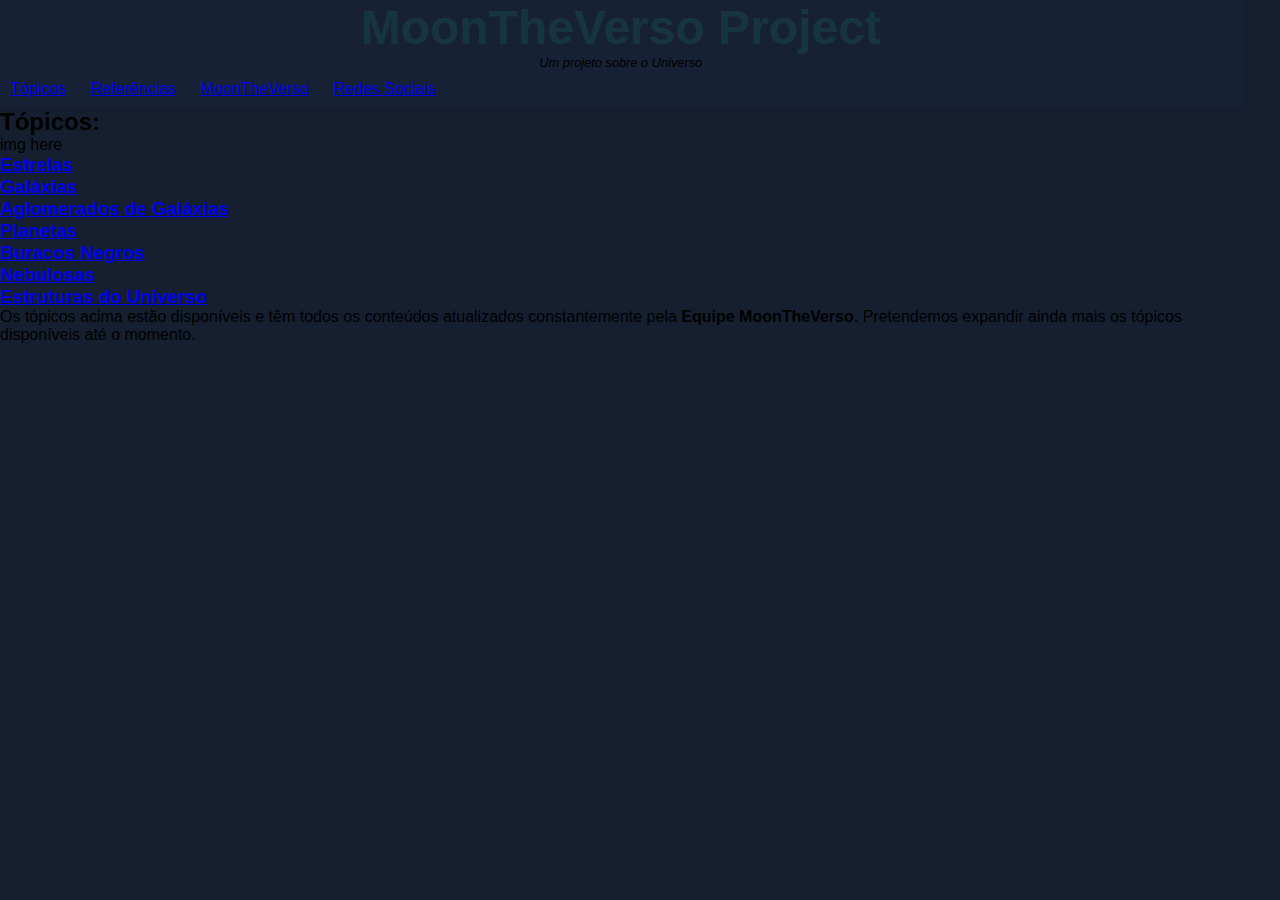
==== index.html @ bdadcf0a "primeiros ajustes" ====
<!DOCTYPE html>
<html lang="pt-br">
<head>
    <meta charset="UTF-8">
    <meta name="viewport" content="width=device-width, initial-scale=1.0">
    <title>MoonTheVerso</title>
    <link rel="stylesheet" href="estilos/style.css">
</head>
<body>
    <header>
        <h1>MoonTheVerso Project</h1>
            <p><em>Um projeto sobre o Universo</em></p>
        <nav>
            <ul>
                <li><a href="#">Tópicos</a></li>
                <li><a href="#">Referências</a></li>
                <li><a href="#">MoonTheVerso</a></li>
                <li><a href="#">Redes Sociais</a></li>
            </ul>
        </nav>
    </header>
    <main> 
        <h2>Tópicos:</h2>
        <div id="img01">
            img here
        </div>
        <section> 
            <div>
                <h3><a href="#">Estrelas</a></h3>
            </div>
            <div>
                <h3><a href="#">Galáxias</a></h3>
            </div>
            <div>
                <h3><a href="#">Aglomerados de Galáxias</a></h3>
            </div>
            <div>
                <h3><a href="#">Planetas</a></h3>
            </div>
            <div>
                <h3><a href="#">Buracos Negros</a></h3>
            </div>
            <div>
                <h3><a href="#">Nebulosas</a></h3>
            </div>
            <div>
                <h3><a href="#">Estruturas do Universo</a></h3>
            </div>
        </section>
        <aside>
            <p>Os tópicos acima estão disponíveis e têm todos os conteúdos atualizados constantemente pela <strong>Equipe MoonTheVerso</strong>. Pretendemos expandir ainda mais os tópicos disponíveis até o momento.</p>
        </aside>
    </main>
    <footer>

    </footer>
</body>
</html>
---- estilos/style.css ----
@charset "UTF-8";

/* Resolução das Telas:
320px — 480px: dispositivos móveis.
481px — 768px: iPads, tablets.
769px — 1024px: telas pequenas, laptops.
1025px — 1200px: desktops, telas grandes.
1201px e acima — telas muito grandes, TVs.
-
Paleta de Cores:
azul escuro fosco: #161F30
verde escuro fosco: #173540
verde/azul fosco: #217373
*/

* {
    font-family: Arial, Helvetica, sans-serif;
    box-sizing: border-box;
    margin: 0px;
    padding: 0px;
}

:root {
    --cor-azul:#161F30;
    --cor-verde:#173540;
    --cor-ambos:#217373;
}

body, html {
    background-color: var(--cor-azul);
    height: 97vh;
    width: 97vw;
}

header {
    background-color: #18264456;
}

header h1 {
    text-align: center;
    font-size: 3em;
    color: #173540;
}

header p {
    text-align: center;
    font-size: 0.8em;
}

nav > ul > li {
    display: inline-block;
    list-style-type: none;
    padding: 10px;
}
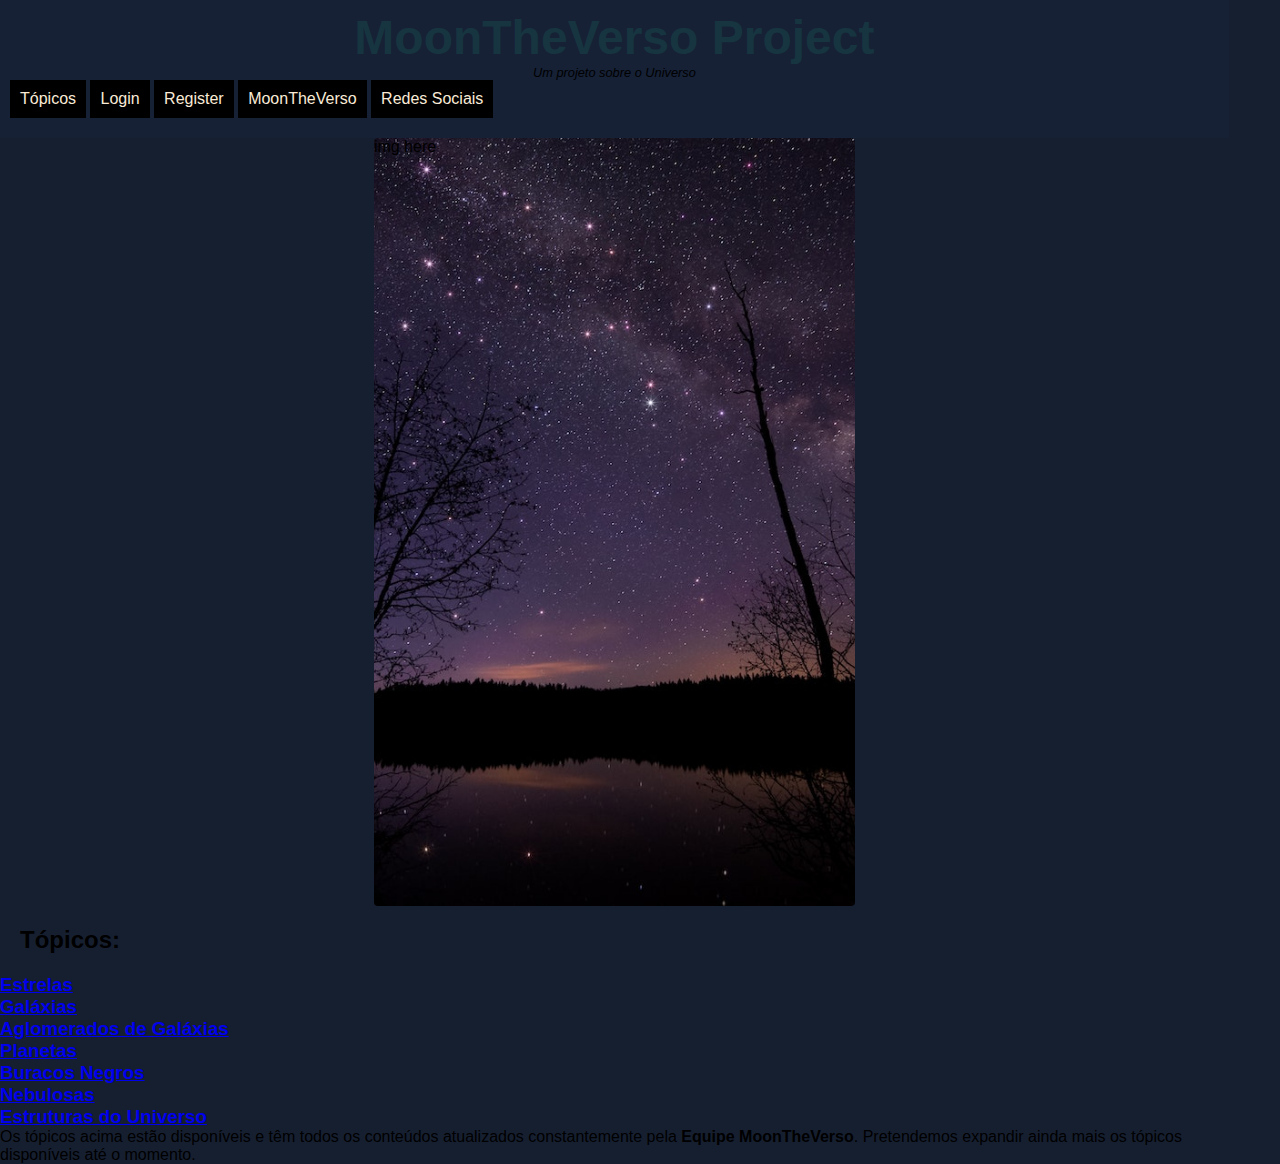
==== commit bad9a5c6: "ccmt" ====
--- a/index.html
+++ b/index.html
@@ -13,18 +13,19 @@
         <nav>
             <ul>
                 <li><a href="#">Tópicos</a></li>
-                <li><a href="#">Referências</a></li>
+                <li><a href="#">Login</a></li>
+                <li><a href="#">Register</a></li>
                 <li><a href="#">MoonTheVerso</a></li>
                 <li><a href="#">Redes Sociais</a></li>
             </ul>
         </nav>
     </header>
     <main> 
-        <h2>Tópicos:</h2>
         <div id="img01">
             img here
         </div>
         <section> 
+            <h2>Tópicos:</h2>
             <div>
                 <h3><a href="#">Estrelas</a></h3>
             </div>
--- a/estilos/style.css
+++ b/estilos/style.css
@@ -28,12 +28,13 @@
 
 body, html {
     background-color: var(--cor-azul);
-    height: 97vh;
-    width: 97vw;
+    height: 96vh;
+    width: 96vw;
 }
 
 header {
     background-color: #18264456;
+    padding: 10px;
 }
 
 header h1 {
@@ -51,5 +52,39 @@
     display: inline-block;
     list-style-type: none;
     padding: 10px;
+    background-color: black;
+    margin-bottom: 10px;
+}
+
+nav > ul > li > a {
+    text-decoration: none;
+    color: antiquewhite;
+}
+
+nav > ul > li:hover {
+    background-color: #217373;
+    border-radius: 2px;
+}
+
+main {
+    
+}
+
+main h2 {
+    padding: 20px;
+}
+
+div#img01 {
+    display: block;
+    background-color: white;
+    width: 481px;
+    height: 768px;
+
+    background-image: url(../imagens/pexels-james-wheeler-1542493\ \(2\).jpg);
+    background-position: center center;
+    background-size: cover;
+
+    margin: auto;
+    border-radius: 4px;
 }
     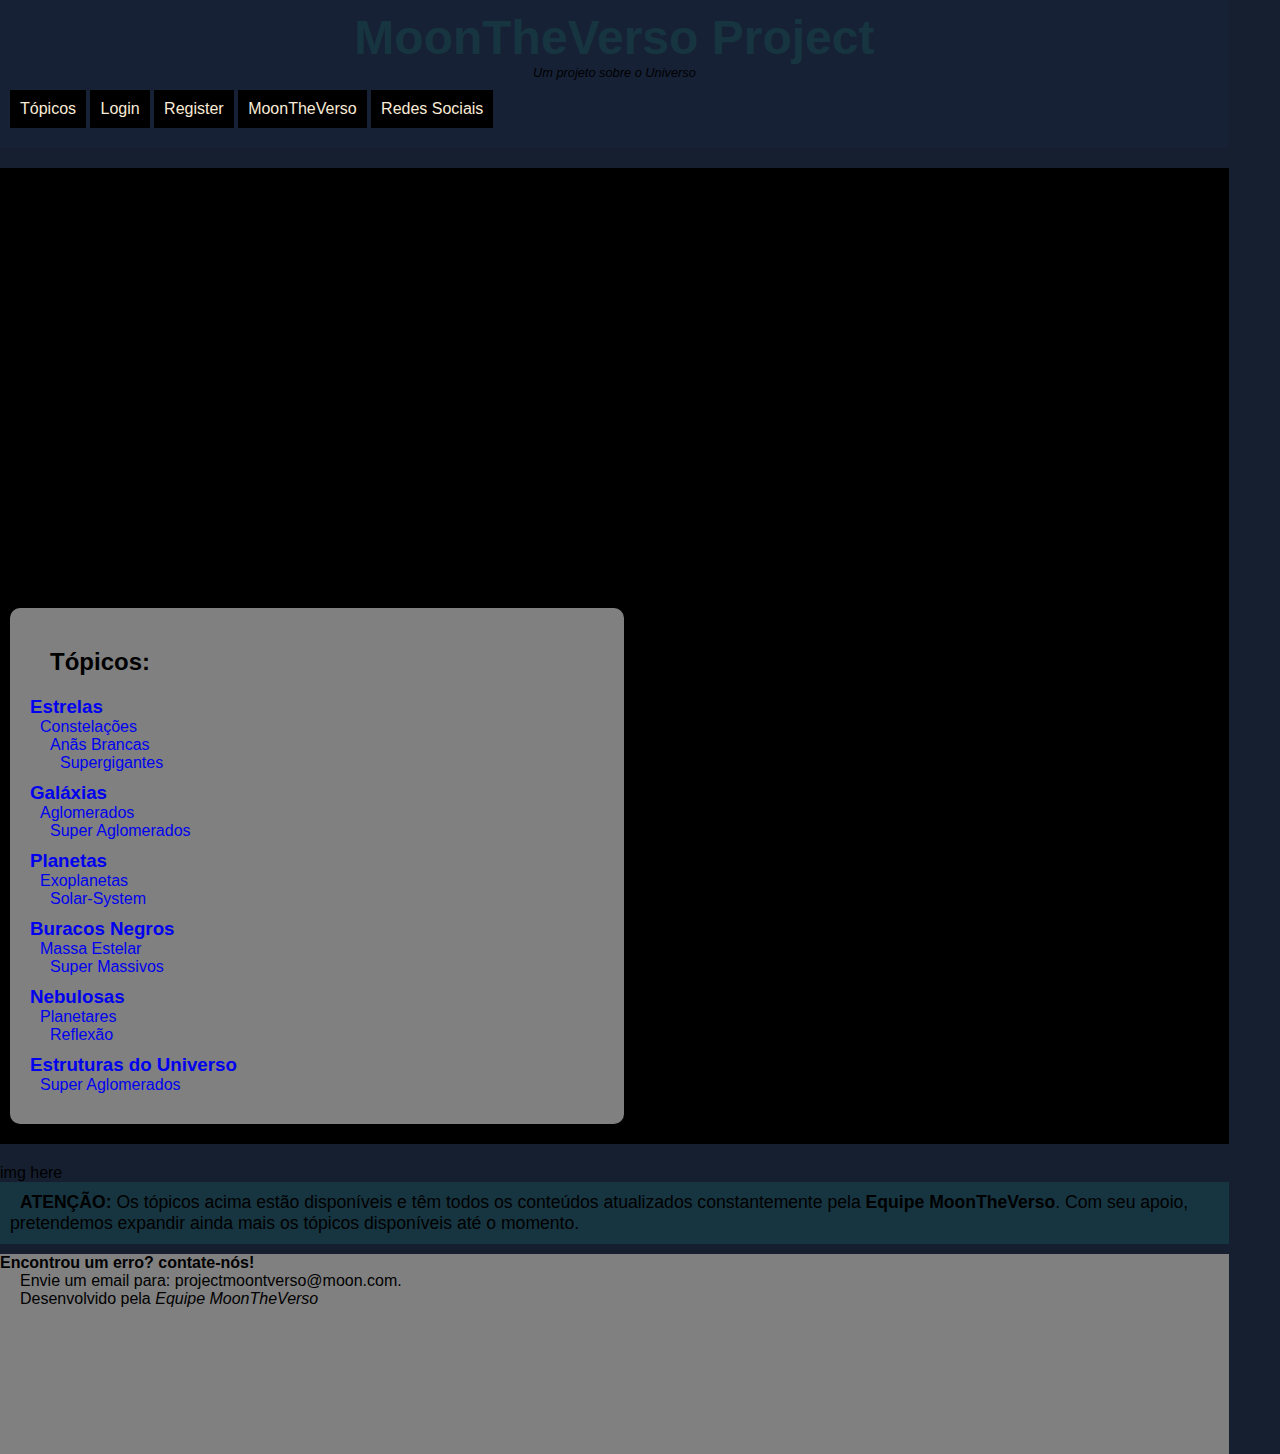
==== commit b257ed3f: "mobile first" ====
--- a/index.html
+++ b/index.html
@@ -22,38 +22,68 @@
     </header>
     <main> 
         <div id="img01">
-            img here
         </div>
-        <section> 
-            <h2>Tópicos:</h2>
-            <div>
-                <h3><a href="#">Estrelas</a></h3>
-            </div>
-            <div>
-                <h3><a href="#">Galáxias</a></h3>
-            </div>
-            <div>
-                <h3><a href="#">Aglomerados de Galáxias</a></h3>
-            </div>
-            <div>
-                <h3><a href="#">Planetas</a></h3>
-            </div>
-            <div>
-                <h3><a href="#">Buracos Negros</a></h3>
-            </div>
-            <div>
-                <h3><a href="#">Nebulosas</a></h3>
-            </div>
-            <div>
-                <h3><a href="#">Estruturas do Universo</a></h3>
-            </div>
-        </section>
+        <div id="topics">
+            <section>
+                <h2>Tópicos:</h2>
+                <div id="img-topic">
+                    
+                </div>
+                <div>
+                    <h3><a href="#">Estrelas</a></h3>
+                    <ul class="list">
+                        <li><a href="#">Constelações</a></li>
+                        <li class="li2"><a href="#">Anãs Brancas</a></li>
+                        <li class="li3"><a href="#">Supergigantes</a></li>
+                    </ul>
+                </div>
+                <div>
+                    <h3><a href="#">Galáxias</a></h3>
+                    <ul class="list">
+                        <li><a href="#">Aglomerados</a></li>
+                        <li class="li2"><a href="#">Super Aglomerados</a></li>
+                    </ul>
+                </div>
+                <div>
+                    <h3><a href="#">Planetas</a></h3>
+                    <ul class="list">
+                        <li><a href="#">Exoplanetas</a></li>
+                        <li class="li2"><a href="#">Solar-System</a></li>
+                    </ul>
+                </div>
+                <div>
+                    <h3><a href="#">Buracos Negros</a></h3>
+                    <ul class="list">
+                        <li><a href="#">Massa Estelar</a></li>
+                        <li class="li2"><a href="#">Super Massivos</a></li>
+                    </ul>
+                </div>
+                <div>
+                    <h3><a href="#">Nebulosas</a></h3>
+                    <ul class="list">
+                        <li><a href="#">Planetares</a></li>
+                        <li class="li2"><a href="#">Reflexão</a></li>
+                    </ul>
+                </div>
+                <div>
+                    <h3><a href="#">Estruturas do Universo</a></h3>
+                    <ul class="list">
+                        <li><a href="#">Super Aglomerados</a></li>
+                    </ul>
+                </div>
+            </section>
+        </div>
+    </main>
+        <div>
+           img here 
+        </div>
         <aside>
-            <p>Os tópicos acima estão disponíveis e têm todos os conteúdos atualizados constantemente pela <strong>Equipe MoonTheVerso</strong>. Pretendemos expandir ainda mais os tópicos disponíveis até o momento.</p>
+            <p><strong>ATENÇÃO:</strong> Os tópicos acima estão disponíveis e têm todos os conteúdos atualizados constantemente pela <strong>Equipe MoonTheVerso</strong>. Com seu apoio, pretendemos expandir ainda mais os tópicos disponíveis até o momento.</p>
         </aside>
-    </main>
     <footer>
-
+        <h4>Encontrou um erro? contate-nós!</h3>
+            <p>Envie um email para: projectmoontverso@moon.com.</p>
+        <p>Desenvolvido pela <em>Equipe MoonTheVerso</em></p>
     </footer>
 </body>
 </html>--- a/estilos/style.css
+++ b/estilos/style.css
@@ -46,6 +46,7 @@
 header p {
     text-align: center;
     font-size: 0.8em;
+    margin-bottom: 10px;
 }
 
 nav > ul > li {
@@ -67,7 +68,9 @@
 }
 
 main {
-    
+    background-color: black;  
+    margin-bottom: 20px;
+    padding-bottom: 20px;
 }
 
 main h2 {
@@ -76,15 +79,75 @@
 
 div#img01 {
     display: block;
+    background-color: black;
+    width: 481px;
+    height: 430px;
+    margin: auto;
+    margin-top: 20px;
+    background-image: url(../imagens/pexels-mengliu-di-3213577.jpg);
+    background-position: center center;
+    background-repeat: no-repeat;
+    background-size: cover;
+    
+}
+
+div#topics > section {
+    display: inline-block;
+    background-color: gray;
+    padding: 20px;
+    margin-top: 10px;
+    width: 50%;
+    border-radius: 10px;
+    margin-left: 10px;
+}
+
+section > div#img-topic {
+    /*display: block;
     background-color: white;
-    width: 481px;
-    height: 768px;
-
+    width: 50%;
+    height: 100%;
     background-image: url(../imagens/pexels-james-wheeler-1542493\ \(2\).jpg);
     background-position: center center;
-    background-size: cover;
+    background-repeat: no-repeat;
+    background-size: cover; */ 
+}
 
-    margin: auto;
-    border-radius: 4px;
+div#topics > section a {
+    text-decoration: none;
 }
-    +
+div#topics > section ul.list {
+    list-style-type: none;
+    margin-bottom: 10px;
+}
+
+ul.list > li {
+    text-indent: 10px;
+}
+
+ul.list > li.li2 {
+    text-indent: 20px;
+}
+
+ul.list > li.li3 {
+    text-indent: 30px;
+}
+    
+aside {
+    background-color: #173540;
+    text-indent: 10px;
+    font-size: 1.1em;
+    margin-bottom: 10px;
+    padding-left: 10px;
+    padding-top: 10px;
+    padding-bottom: 10px;
+}
+
+footer {
+    background-color: gray;
+    height: 200px;
+}
+
+footer p {
+    text-indent: 20px;
+}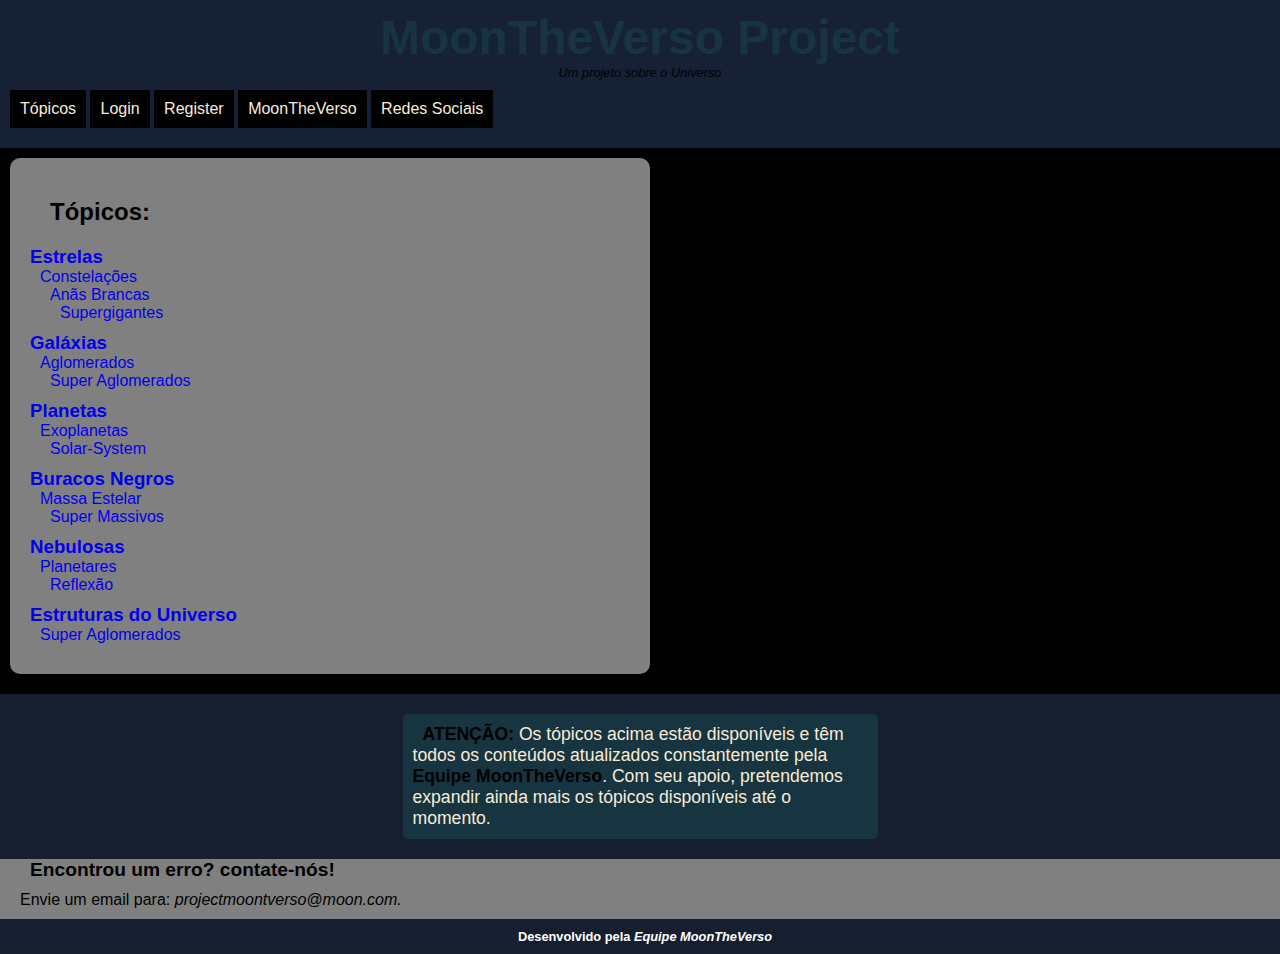
==== commit 44a9a86d: "mobile first" ====
--- a/index.html
+++ b/index.html
@@ -20,15 +20,10 @@
             </ul>
         </nav>
     </header>
-    <main> 
-        <div id="img01">
-        </div>
+    <main>
         <div id="topics">
             <section>
                 <h2>Tópicos:</h2>
-                <div id="img-topic">
-                    
-                </div>
                 <div>
                     <h3><a href="#">Estrelas</a></h3>
                     <ul class="list">
@@ -74,16 +69,17 @@
             </section>
         </div>
     </main>
-        <div>
-           img here 
-        </div>
         <aside>
-            <p><strong>ATENÇÃO:</strong> Os tópicos acima estão disponíveis e têm todos os conteúdos atualizados constantemente pela <strong>Equipe MoonTheVerso</strong>. Com seu apoio, pretendemos expandir ainda mais os tópicos disponíveis até o momento.</p>
+            <p>
+                <strong>ATENÇÃO:</strong> Os tópicos acima estão disponíveis e têm todos os conteúdos atualizados constantemente pela <strong>Equipe MoonTheVerso</strong>. Com seu apoio, pretendemos expandir ainda mais os tópicos disponíveis até o momento.
+            </p>
         </aside>
     <footer>
-        <h4>Encontrou um erro? contate-nós!</h3>
-            <p>Envie um email para: projectmoontverso@moon.com.</p>
-        <p>Desenvolvido pela <em>Equipe MoonTheVerso</em></p>
+        <h4>Encontrou um erro? contate-nós!</h4>
+            <p>
+                Envie um email para: <em>projectmoontverso@moon.com.</em>
+            </p>
+        <p class="foot">Desenvolvido pela <em>Equipe MoonTheVerso</em></p>
     </footer>
 </body>
 </html>--- a/estilos/style.css
+++ b/estilos/style.css
@@ -28,8 +28,6 @@
 
 body, html {
     background-color: var(--cor-azul);
-    height: 96vh;
-    width: 96vw;
 }
 
 header {
@@ -71,24 +69,14 @@
     background-color: black;  
     margin-bottom: 20px;
     padding-bottom: 20px;
+    background-image: url(../imagens/pexels-mengliu-di-3213577.jpg);
+    background-position: center center;
+    background-repeat: no-repeat;
+    background-size: cover;
 }
 
 main h2 {
     padding: 20px;
-}
-
-div#img01 {
-    display: block;
-    background-color: black;
-    width: 481px;
-    height: 430px;
-    margin: auto;
-    margin-top: 20px;
-    background-image: url(../imagens/pexels-mengliu-di-3213577.jpg);
-    background-position: center center;
-    background-repeat: no-repeat;
-    background-size: cover;
-    
 }
 
 div#topics > section {
@@ -99,17 +87,6 @@
     width: 50%;
     border-radius: 10px;
     margin-left: 10px;
-}
-
-section > div#img-topic {
-    /*display: block;
-    background-color: white;
-    width: 50%;
-    height: 100%;
-    background-image: url(../imagens/pexels-james-wheeler-1542493\ \(2\).jpg);
-    background-position: center center;
-    background-repeat: no-repeat;
-    background-size: cover; */ 
 }
 
 div#topics > section a {
@@ -134,20 +111,44 @@
 }
     
 aside {
+    margin-bottom: 20px;
+}
+
+aside p {
     background-color: #173540;
+    color: antiquewhite;
     text-indent: 10px;
     font-size: 1.1em;
-    margin-bottom: 10px;
-    padding-left: 10px;
-    padding-top: 10px;
-    padding-bottom: 10px;
+    width: 475px;
+    margin: auto;
+    padding: 10px;
+    border-radius: 5px;
+}
+
+strong {
+    color: black;
 }
 
 footer {
     background-color: gray;
-    height: 200px;
+}
+
+footer h4 {
+    text-indent: 30px;
+    font-size: 1.2em;
 }
 
 footer p {
-    text-indent: 20px;
-}+    text-indent: 10px;
+    padding: 10px;
+}
+
+footer p.foot {
+    background-color: #161F30;
+    color: white;
+    font-size: 0.8em;
+    font-weight: bold;
+    text-align: center;
+    text-indent: 10px;
+}
+
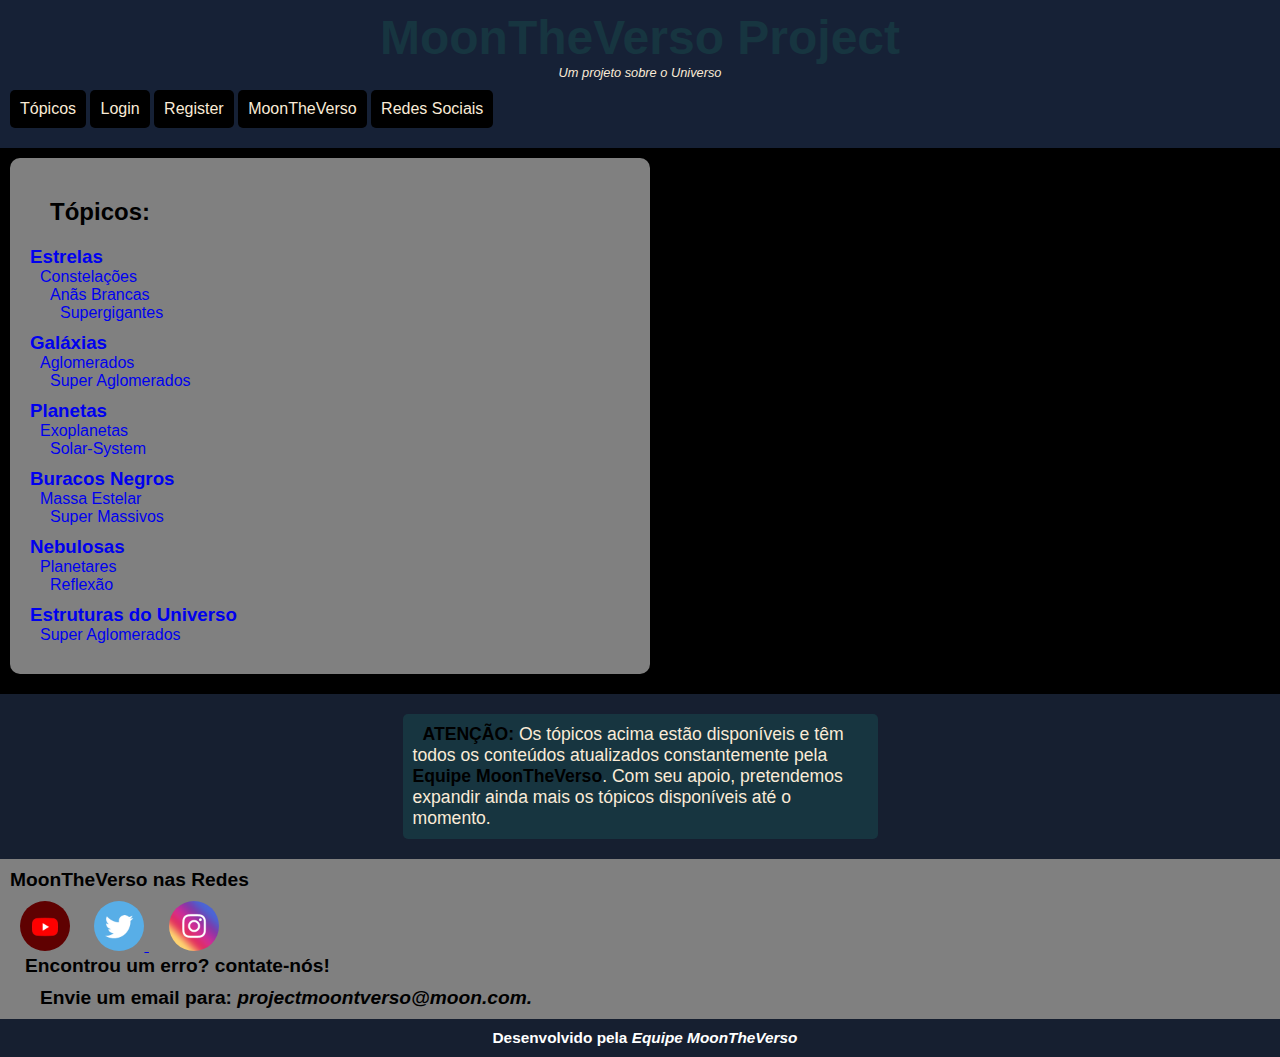
==== commit c19b7db0: "commit" ====
--- a/index.html
+++ b/index.html
@@ -75,9 +75,24 @@
             </p>
         </aside>
     <footer>
-        <h4>Encontrou um erro? contate-nós!</h4>
+        <section>
+            <h5 class="h5redes">
+                MoonTheVerso nas Redes
+            </h5>
+            <a href="https://youtube.com/" target="_blank" rel="extern">
+                <img src="imagens-redes/logo-youtube.jpg" alt="acesso youtube"></a>
+            <a href="https://twitter.com/" target="_blank" rel="extern">
+                <img src="imagens-redes/logo-twitter.jpg" alt="acesso twitter">
+            </a>
+            <a href="https://instagram.com/" target="_blank" rel="extern">
+                <img src="imagens-redes/logo-instagram.jpg" alt="acesso instagram">
+            </a>
+        </section>
+        <h4>
+            Encontrou um erro? contate-nós!
+        <h4>
             <p>
-                Envie um email para: <em>projectmoontverso@moon.com.</em>
+                Envie um email para: <em>projectmoontverso@moon.com.</em>  
             </p>
         <p class="foot">Desenvolvido pela <em>Equipe MoonTheVerso</em></p>
     </footer>
--- a/estilos/style.css
+++ b/estilos/style.css
@@ -45,6 +45,7 @@
     text-align: center;
     font-size: 0.8em;
     margin-bottom: 10px;
+    color: antiquewhite;
 }
 
 nav > ul > li {
@@ -53,6 +54,7 @@
     padding: 10px;
     background-color: black;
     margin-bottom: 10px;
+    border-radius: 5px;
 }
 
 nav > ul > li > a {
@@ -62,7 +64,7 @@
 
 nav > ul > li:hover {
     background-color: #217373;
-    border-radius: 2px;
+    border-radius: 5px;
 }
 
 main {
@@ -134,12 +136,18 @@
 }
 
 footer h4 {
-    text-indent: 30px;
+    text-indent: 25px;
     font-size: 1.2em;
 }
 
+footer section > h5.h5redes{
+    font-size: 1.2em;
+    padding: 10px 10px 10px 10px;
+    
+}
+
 footer p {
-    text-indent: 10px;
+    text-indent: 30px;
     padding: 10px;
 }
 
@@ -152,3 +160,14 @@
     text-indent: 10px;
 }
 
+footer > section > a > img { 
+    width: 50px;
+    border-radius: 50%;
+    margin-left: 20px;
+}
+
+footer > section > a > img:hover {
+    border: 2px solid rgba(0, 0, 0, 0.322);
+    box-shadow: 3px 3px 7px rgba(0, 0, 0, 0.397);
+    transition: transform 0.4s border 0.9s;
+}
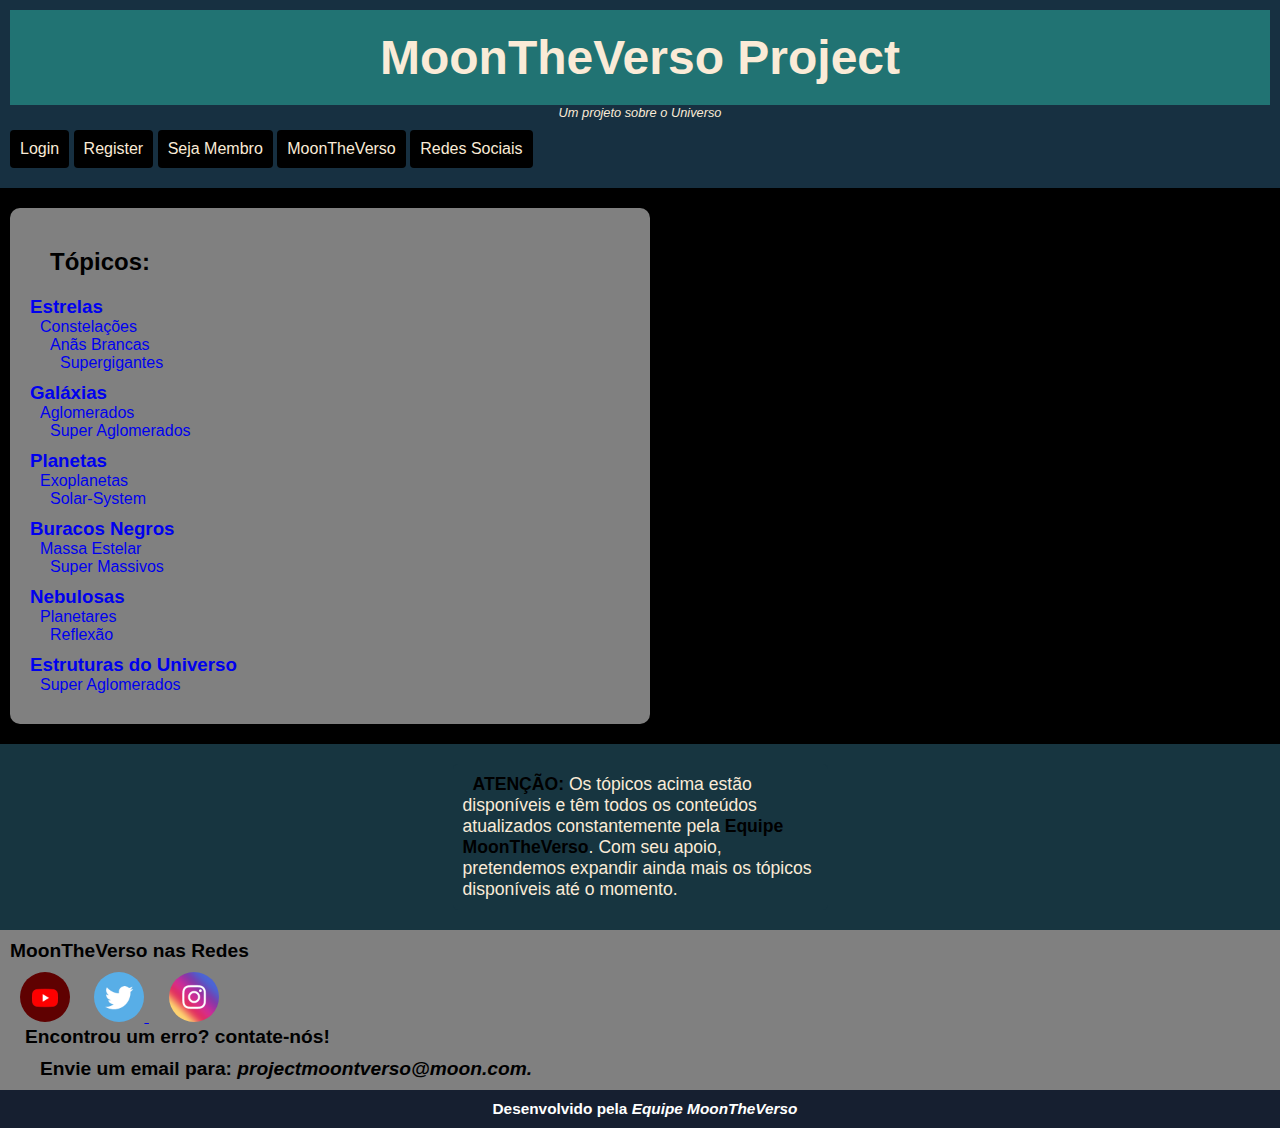
==== commit d2ebdd30: "login" ====
--- a/index.html
+++ b/index.html
@@ -5,6 +5,7 @@
     <meta name="viewport" content="width=device-width, initial-scale=1.0">
     <title>MoonTheVerso</title>
     <link rel="stylesheet" href="estilos/style.css">
+    <link rel="stylesheet" href="estilos/login.css">
 </head>
 <body>
     <header>
@@ -12,9 +13,9 @@
             <p><em>Um projeto sobre o Universo</em></p>
         <nav>
             <ul>
-                <li><a href="#">Tópicos</a></li>
-                <li><a href="#">Login</a></li>
+                <li><a href="C:\Users\55759\Documents\Estudos\Universe-project\login.html">Login</a></li>
                 <li><a href="#">Register</a></li>
+                <li><a href="#">Seja Membro</a></li>
                 <li><a href="#">MoonTheVerso</a></li>
                 <li><a href="#">Redes Sociais</a></li>
             </ul>
--- a/estilos/style.css
+++ b/estilos/style.css
@@ -38,7 +38,7 @@
 header h1 {
     text-align: center;
     font-size: 3em;
-    color: #173540;
+    color: antiquewhite;
 }
 
 header p {
@@ -54,7 +54,7 @@
     padding: 10px;
     background-color: black;
     margin-bottom: 10px;
-    border-radius: 5px;
+    border-radius: 4px;
 }
 
 nav > ul > li > a {
@@ -85,7 +85,7 @@
     display: inline-block;
     background-color: gray;
     padding: 20px;
-    margin-top: 10px;
+    margin-top: 20px;
     width: 50%;
     border-radius: 10px;
     margin-left: 10px;
@@ -121,8 +121,8 @@
     color: antiquewhite;
     text-indent: 10px;
     font-size: 1.1em;
-    width: 475px;
     margin: auto;
+    max-width: 375px;
     padding: 10px;
     border-radius: 5px;
 }
--- a/estilos/login.css
+++ b/estilos/login.css
@@ -0,0 +1,63 @@
+@charset "UTF-8";
+
+* {
+    margin: 0px;
+    padding: 0px;
+    font-family: Arial, Helvetica, sans-serif;
+}
+
+body {
+    background-color: #173540;
+}
+
+header h1 {
+    background-color: #217373;
+    padding: 20px;
+    text-align: center;
+    color: antiquewhite;
+}
+
+main {
+    display: block;
+    position: relative;
+}
+
+section form > legend p {
+    padding: 10px;
+    font-size: 2em;
+    margin-left: 20px;
+    font-weight: bold;
+}
+
+section form {
+    display: block;
+    background-color: bisque;
+    border-radius: 10px;
+    height: 300px;
+    width: 300px;
+}
+
+section form > div#caixa {
+    padding: 10px;
+}
+
+main > div#conteiner {
+    display: block;
+    position: absolute;
+
+    top: 50%;
+    left: 50%;
+    transform: translate(-50%, 10%);
+}
+
+main div#img {
+    display: block;
+    background-color: black;
+    background-image: url(../imagens/pexels-login-6945926.jpg);
+    background-position: center center;
+    background-repeat: no-repeat;
+    background-size: cover;
+    height: 300px;
+    width: 300px;
+    border-radius: 10px;
+}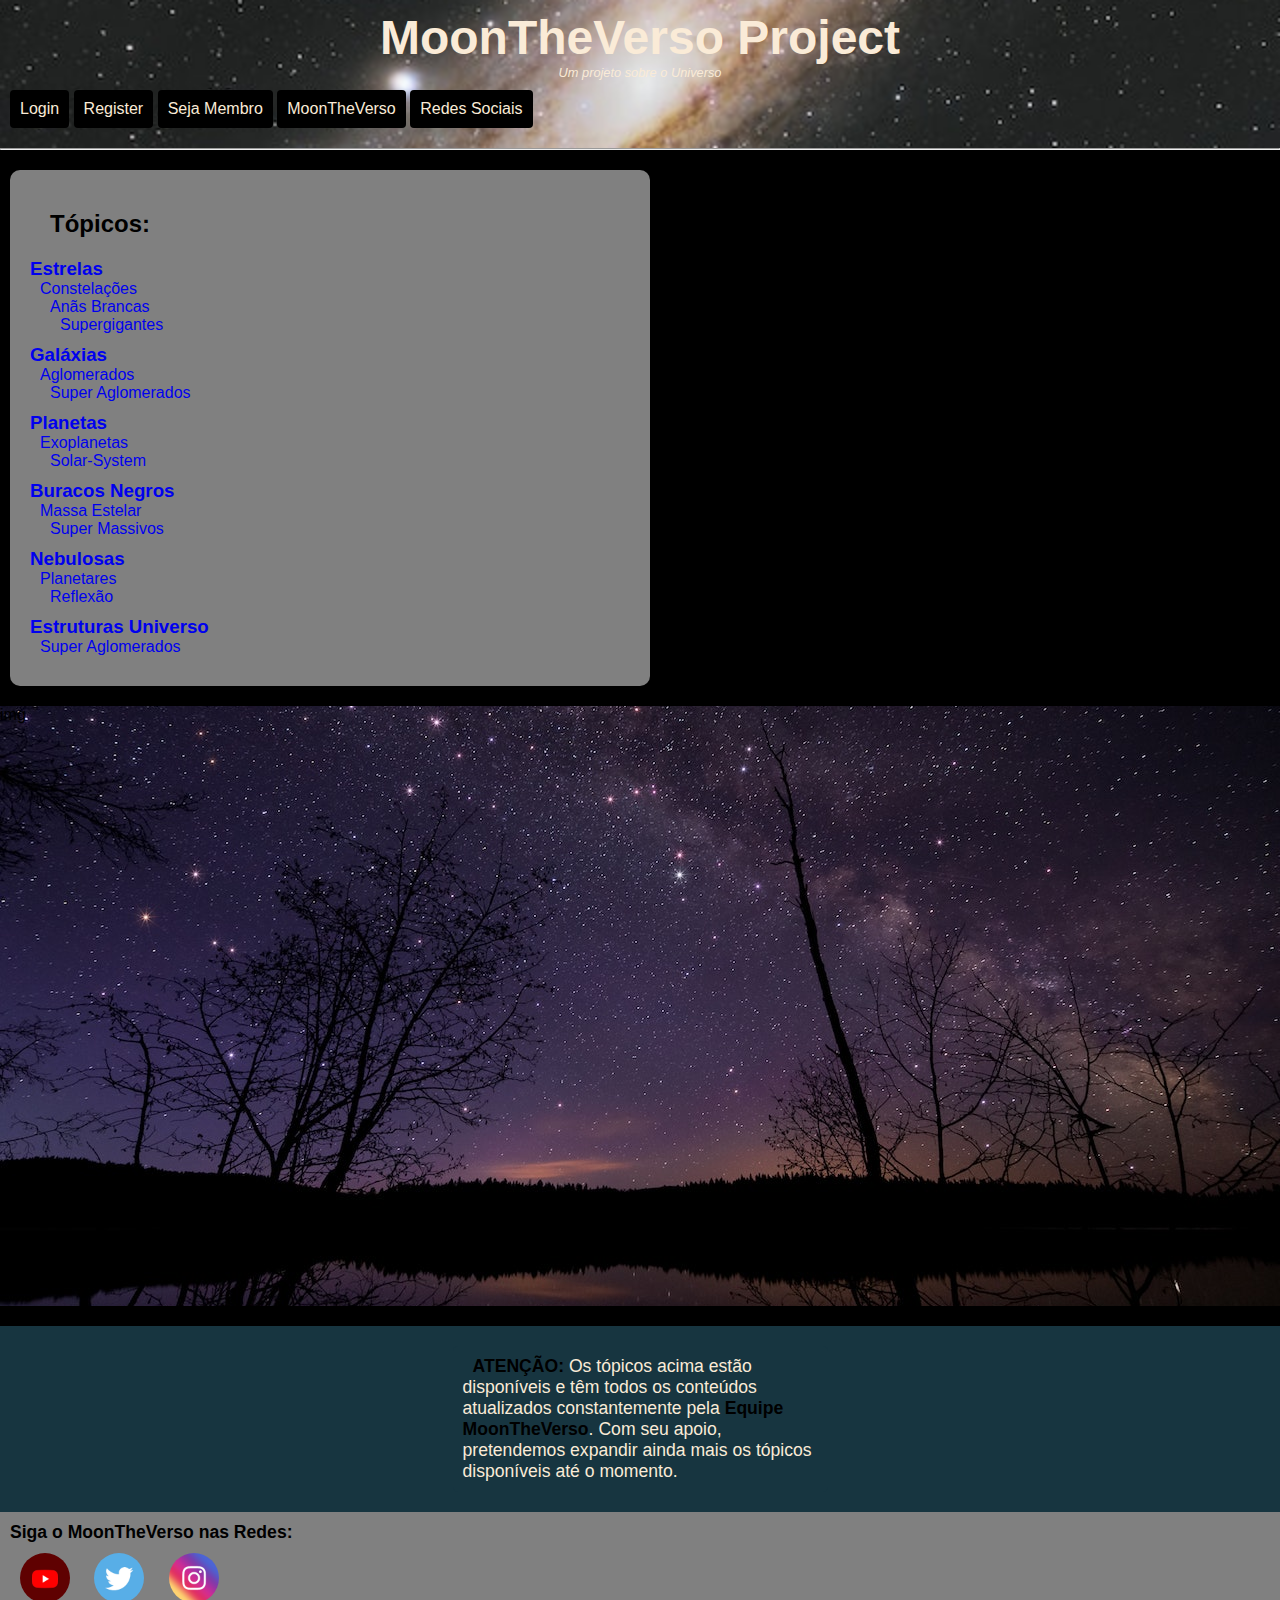
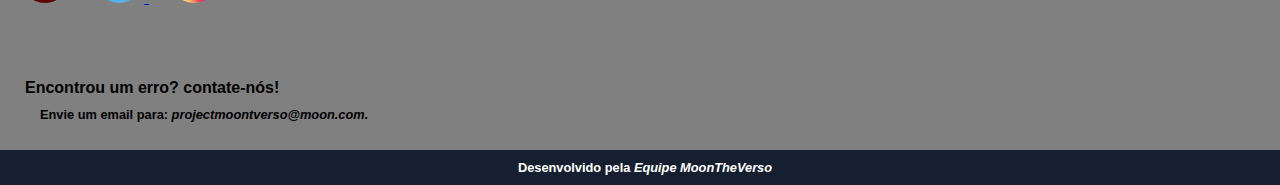
==== commit 360b2ae2: "commit" ====
--- a/index.html
+++ b/index.html
@@ -21,6 +21,7 @@
             </ul>
         </nav>
     </header>
+    <hr>
     <main>
         <div id="topics">
             <section>
@@ -62,13 +63,16 @@
                     </ul>
                 </div>
                 <div>
-                    <h3><a href="#">Estruturas do Universo</a></h3>
+                    <h3><a href="#">Estruturas Universo</a></h3>
                     <ul class="list">
                         <li><a href="#">Super Aglomerados</a></li>
                     </ul>
                 </div>
             </section>
         </div>
+            <div class="img2">
+                img
+            </div>
     </main>
         <aside>
             <p>
@@ -78,7 +82,7 @@
     <footer>
         <section>
             <h5 class="h5redes">
-                MoonTheVerso nas Redes
+                Siga o MoonTheVerso nas Redes:
             </h5>
             <a href="https://youtube.com/" target="_blank" rel="extern">
                 <img src="imagens-redes/logo-youtube.jpg" alt="acesso youtube"></a>
@@ -89,12 +93,17 @@
                 <img src="imagens-redes/logo-instagram.jpg" alt="acesso instagram">
             </a>
         </section>
+        <br>
+        <br>
+        <br>
+        <br>
         <h4>
             Encontrou um erro? contate-nós!
         <h4>
             <p>
                 Envie um email para: <em>projectmoontverso@moon.com.</em>  
             </p>
+            <br>
         <p class="foot">Desenvolvido pela <em>Equipe MoonTheVerso</em></p>
     </footer>
 </body>
--- a/estilos/style.css
+++ b/estilos/style.css
@@ -33,6 +33,10 @@
 header {
     background-color: #18264456;
     padding: 10px;
+    background-image: url(../imagens/pexels-ahmad-18504966.jpg);
+    background-position: center center;
+    background-repeat: no-repeat;
+    background-size: cover;
 }
 
 header h1 {
@@ -71,10 +75,6 @@
     background-color: black;  
     margin-bottom: 20px;
     padding-bottom: 20px;
-    background-image: url(../imagens/pexels-mengliu-di-3213577.jpg);
-    background-position: center center;
-    background-repeat: no-repeat;
-    background-size: cover;
 }
 
 main h2 {
@@ -111,9 +111,32 @@
 ul.list > li.li3 {
     text-indent: 30px;
 }
+
+ul.list > li:hover {
+    display: inline-block;
+    border: 1px solid gray;
+    box-shadow: 2px 2px 5px rgba(0, 0, 0, 0.466);
+    transition: transform 0.4s border 0.9s;
+}
+
+h3 a:hover {
+    display: inline-block;
+    border: 1px solid gray;
+    box-shadow: 3px 3px 7px rgba(0, 0, 0, 0.315);
+}
     
 aside {
     margin-bottom: 20px;
+}
+
+div.img2 {
+    background-color: black;
+    background-image: url(../imagens/pexels-james-wheeler-1542493\ \(2\).jpg);
+    background-position: center center;
+    background-repeat: no-repeat;
+    background-size: cover;
+    height: 600px;
+    margin-top: 20px;
 }
 
 aside p {
@@ -135,18 +158,18 @@
     background-color: gray;
 }
 
-footer h4 {
-    text-indent: 25px;
-    font-size: 1.2em;
+footer section > h5.h5redes{
+    font-size: 1.1em;
+    padding: 10px 10px 10px 10px;  
 }
 
-footer section > h5.h5redes{
-    font-size: 1.2em;
-    padding: 10px 10px 10px 10px;
-    
+footer > h4 {
+    text-indent: 25px;
+    font-size: 1em;
 }
 
 footer p {
+    font-size: 0.8em;
     text-indent: 30px;
     padding: 10px;
 }
--- a/estilos/login.css
+++ b/estilos/login.css
@@ -10,7 +10,7 @@
     background-color: #173540;
 }
 
-header h1 {
+header h1.conteiner {
     background-color: #217373;
     padding: 20px;
     text-align: center;
@@ -29,6 +29,12 @@
     font-weight: bold;
 }
 
+p.conteiner2 {
+    margin: 5px;
+    font-size: 0.7em;
+    
+}
+
 section form {
     display: block;
     background-color: bisque;
@@ -37,8 +43,83 @@
     width: 300px;
 }
 
-section form > div#caixa {
-    padding: 10px;
+form div.user {
+    background-color: #173540;
+    color: white;
+    font-size: 1.2em;
+    border: none;
+    height: 30px;
+    border-radius: 5px;
+    padding: 12px;
+    margin-top: 10px;
+    margin-bottom: 1px;
+}
+
+form div.senha {
+    background-color: #173540;
+    color: white;
+    font-size: 1.2em;
+    height: 30px;
+    border: none;
+    border-radius: 5px;
+    padding: 12px;
+    margin-bottom: 3px;
+}
+
+form div.user input[type = text] {
+    height: 40px;
+    margin-top: -5px;
+    margin-bottom: 5px;
+    border-radius: 5px;
+    border: none;
+    text-align: center;
+}
+
+form div.senha input[type = password] {
+    height: 40px;
+    margin-top: -5px;
+    margin-bottom: 5px;
+    border-radius: 5px;
+    border: none;
+    text-align: center;
+}
+
+form div#button input[type = submit] {
+    display: block;
+    font-size: 1.1em;
+    background-color: #217373;
+    border-radius: 5px;
+    width: 100%;
+    border: none;
+    color: antiquewhite;
+    padding: 3px;
+    margin-bottom: 2px;
+}
+
+form div#button input[type = submit]:hover {
+    background-color: lightcyan;
+    color: black;
+    font-style: bold;
+}
+
+form div#button a {
+    display: block;
+    font-size: 1.1em;
+    background-color: #217373;
+    border-radius: 5px;
+    width: 98%;
+    border: none;
+    text-decoration: none;
+    border-radius: 5px;
+    color: antiquewhite;
+    padding: 3px;
+    text-align: center;
+}
+
+form div#button a:hover {
+    background-color: lightcyan;
+    color: black;
+    font-style: bold;
 }
 
 main > div#conteiner {
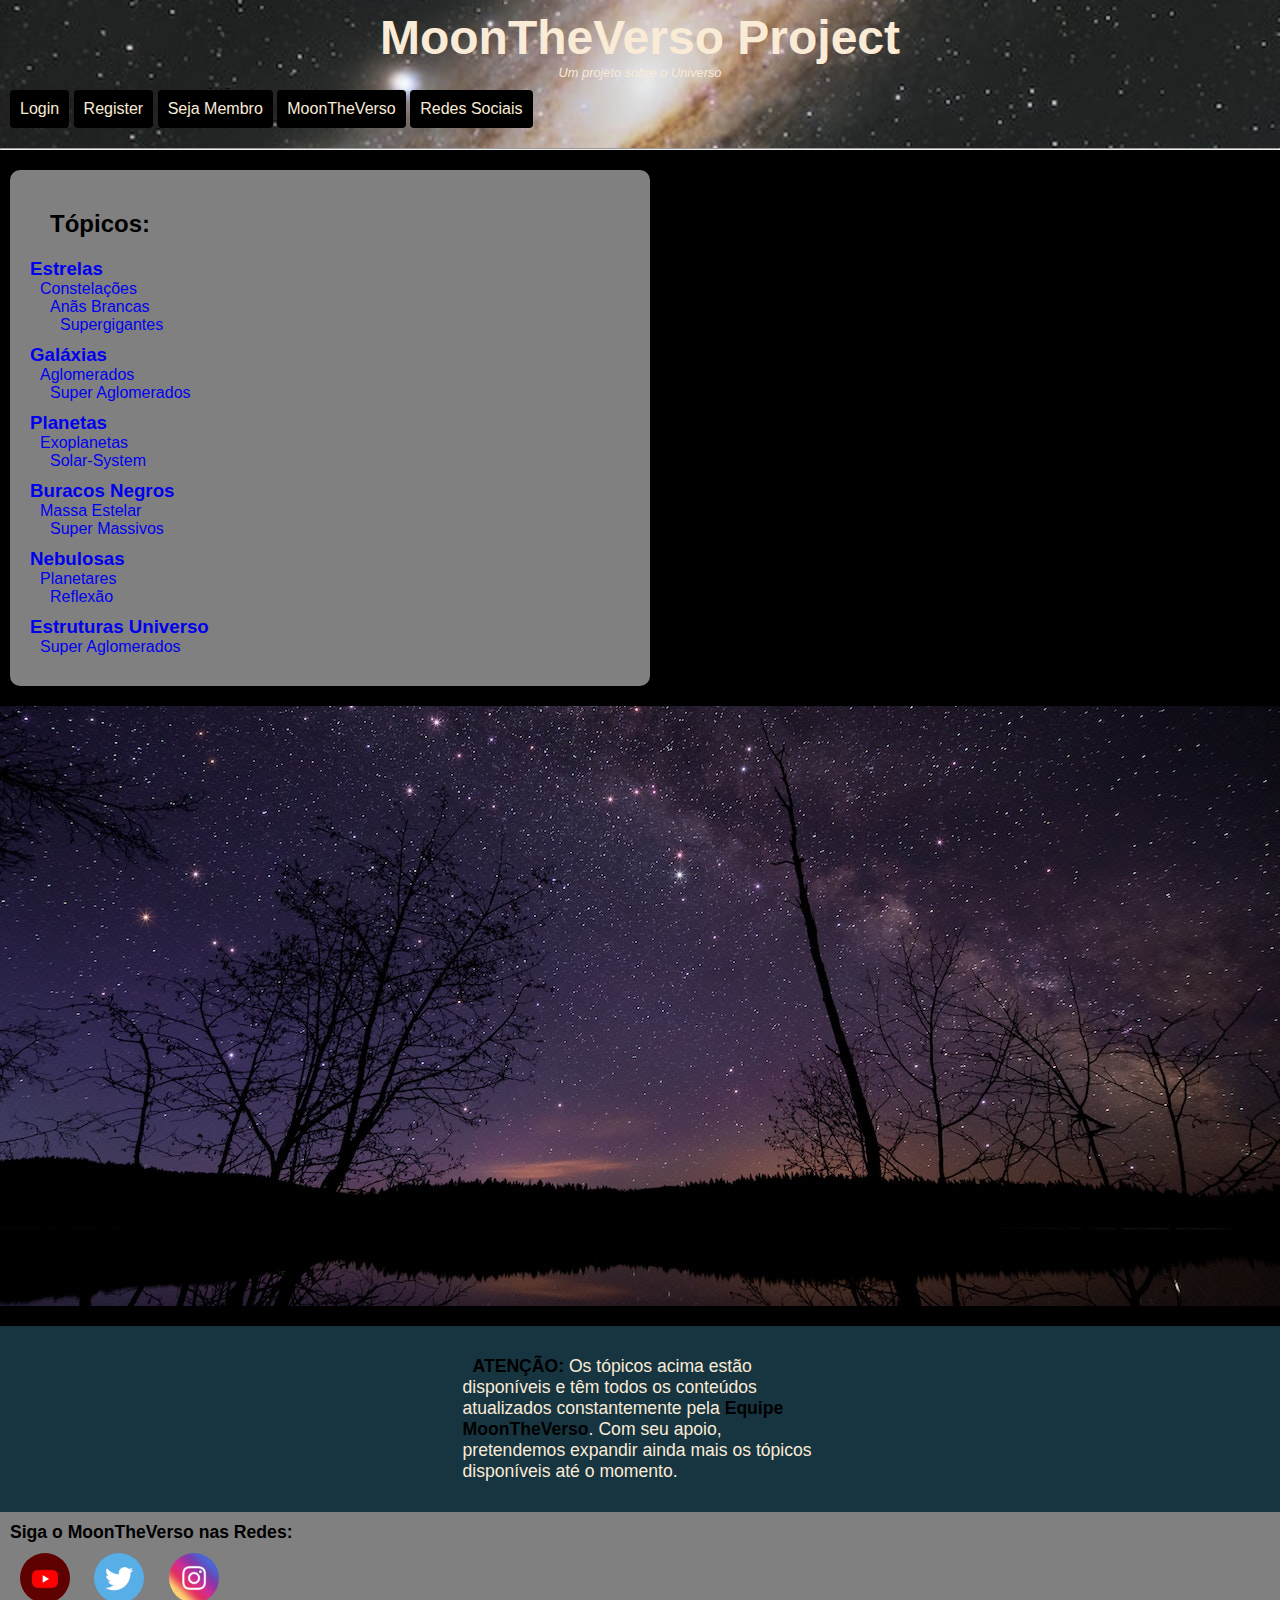
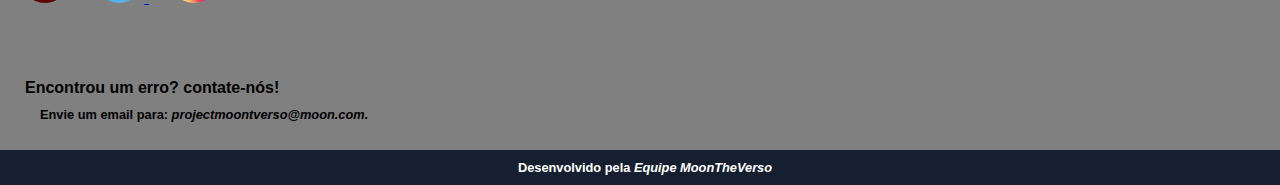
==== commit 11e08626: "commit" ====
--- a/index.html
+++ b/index.html
@@ -71,7 +71,7 @@
             </section>
         </div>
             <div class="img2">
-                img
+                
             </div>
     </main>
         <aside>
--- a/estilos/style.css
+++ b/estilos/style.css
@@ -116,7 +116,6 @@
     display: inline-block;
     border: 1px solid gray;
     box-shadow: 2px 2px 5px rgba(0, 0, 0, 0.466);
-    transition: transform 0.4s border 0.9s;
 }
 
 h3 a:hover {
@@ -137,6 +136,12 @@
     background-size: cover;
     height: 600px;
     margin-top: 20px;
+    transition: 0.7s;
+}
+
+div.img2:hover {
+    background-image: url(../imagens/pexels-mengliu-di-3213577.jpg);
+    transition: transform 2s border 2s;
 }
 
 aside p {
@@ -190,7 +195,7 @@
 }
 
 footer > section > a > img:hover {
-    border: 2px solid rgba(0, 0, 0, 0.322);
-    box-shadow: 3px 3px 7px rgba(0, 0, 0, 0.397);
+    border: 1px solid rgba(0, 0, 0, 0.322);
+    box-shadow: 2px 2px 5px rgba(0, 0, 0, 0.397);
     transition: transform 0.4s border 0.9s;
 }
--- a/estilos/login.css
+++ b/estilos/login.css
@@ -141,4 +141,14 @@
     height: 300px;
     width: 300px;
     border-radius: 10px;
+}
+
+p.back {
+    text-align: center;
+    padding: 5px;
+    color: white;
+    border: 2px solid black;
+    width: 80px;
+    margin: auto;
+    
 }